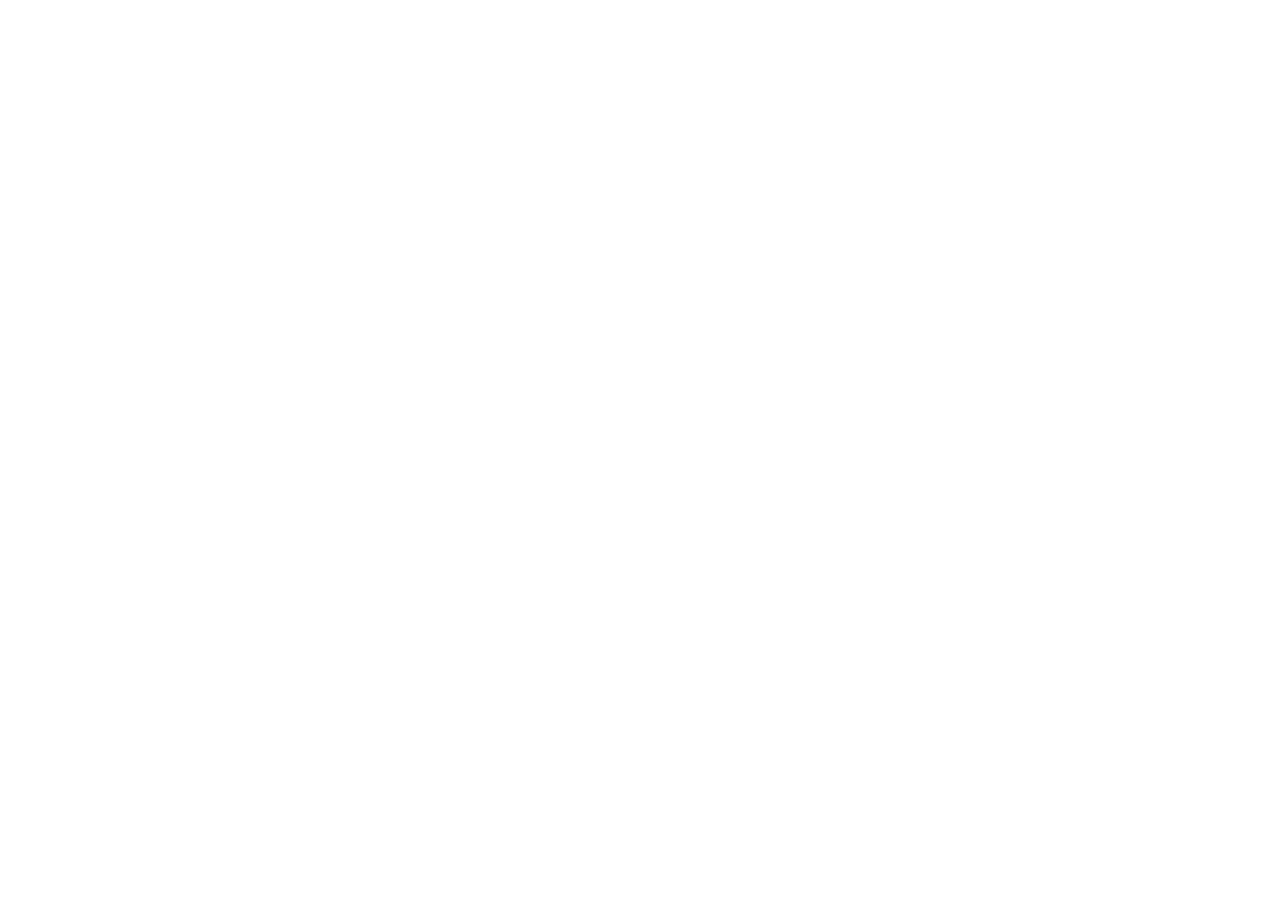
==== index.html @ 56933d9c "Fifth website upload" ====
﻿<!DOCTYPE html>
<meta charset="utf-8">
<style>

text {
  font: 10px sans-serif;
  text-anchor: middle;
}

</style>
<svg width="960" height="880"></svg>
<script src="https://d3js.org/d3.v4.min.js"></script>
<script>

var svg = d3.select("svg"),
    width = +svg.attr("width");

var format = d3.format(",d");

var color = d3.scaleOrdinal(d3.schemeCategory20b);

var pack = d3.pack()
    .size([width, width])
    .padding(1.5);

d3.csv("Groups.csv", function(d) {
  d.value = +d.value;
  if (d.value) return d;
}, function(error, classes) {
  if (error) throw error;

  var root = d3.hierarchy({children: classes})
      .sum(function(d) { return d.value; })
      .each(function(d) {
        if (id = d.data.id) {
          var id, i = id.lastIndexOf(".");
          d.id = id;
          d.package = id.slice(0, i);
          d.class = id.slice(i + 1);
        }
      });

  var node = svg.selectAll(".node")
    .data(pack(root).leaves())
    .enter().append("g")
      .attr("class", "node")
      .attr("transform", function(d) { return "translate(" + d.x + "," + d.y + ")"; });

  node.append("circle")
      .attr("id", function(d) { return d.id; })
      .attr("r", function(d) { return d.r; })
      .style("fill", function(d) { return color(d.package); });

  node.append("clipPath")
      .attr("id", function(d) { return "clip-" + d.id; })
    .append("use")
      .attr("xlink:href", function(d) { return "#" + d.id; });

  node.append("text")
      .attr("clip-path", function(d) { return "url(#clip-" + d.id + ")"; })
    .selectAll("tspan")
    .data(function(d) { return d.class.split(/(?=[A-Z][^A-Z])/g); })
    .enter().append("tspan")
      .attr("x", 0)
      .attr("y", function(d, i, nodes) { return 13 + (i - nodes.length / 2 - 0.5) * 10; })
      .text(function(d) { return d; });

  node.append("title")
      .text(function(d) { return d.id + "\n" + format(d.value); });
});

</script>
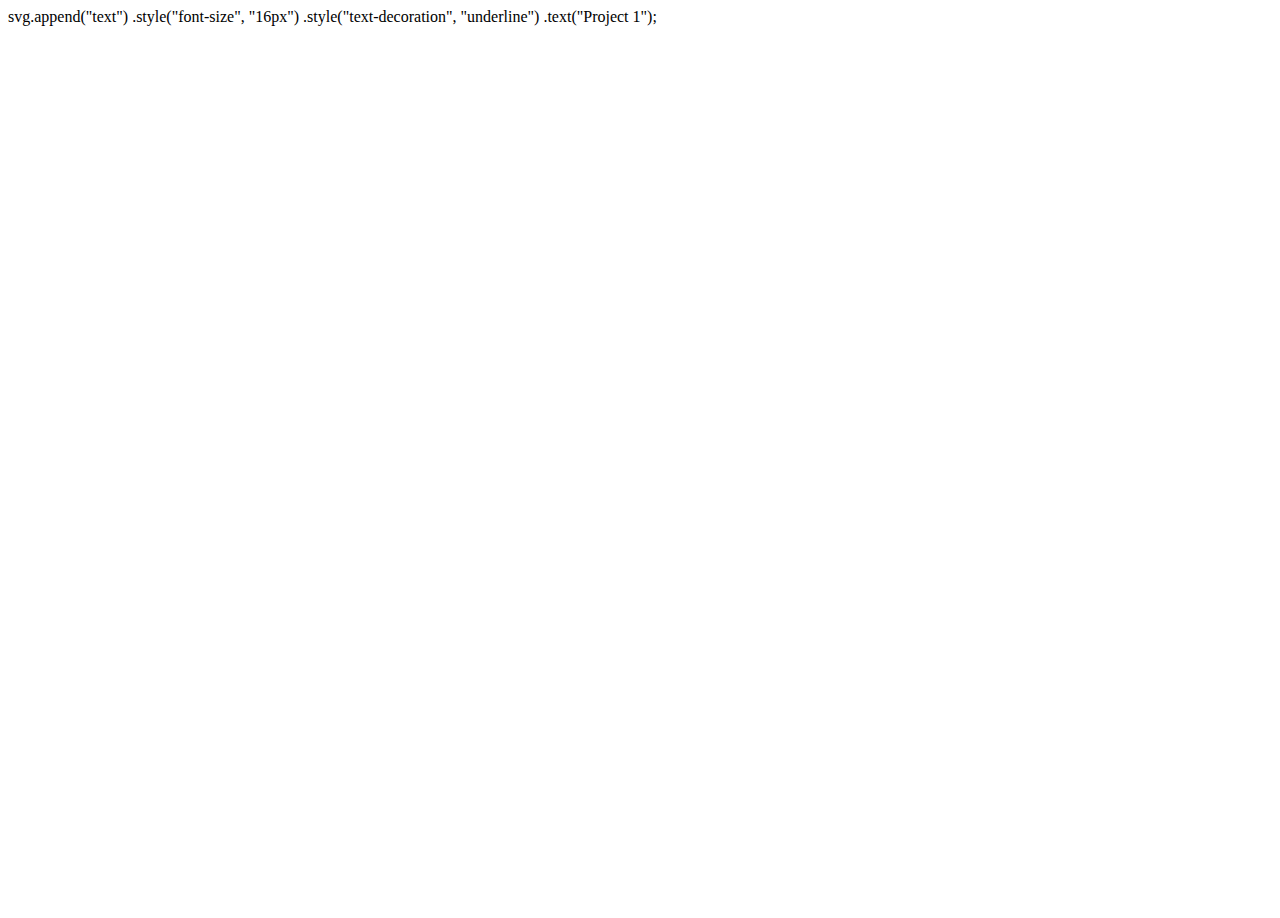
==== commit 6a4898e8: "Seventh website upload" ====
--- a/index.html
+++ b/index.html
@@ -1,5 +1,10 @@
 ﻿<!DOCTYPE html>
 <meta charset="utf-8">
+svg.append("text") 
+        .style("font-size", "16px") 
+        .style("text-decoration", "underline")  
+        .text("Project 1");
+
 <style>
 
 text {
@@ -17,7 +22,7 @@
 
 var format = d3.format(",d");
 
-var color = d3.scaleOrdinal(d3.schemeCategory20b);
+var color = d3.scaleOrdinal(d3.schemeCategory20);
 
 var pack = d3.pack()
     .size([width, width])
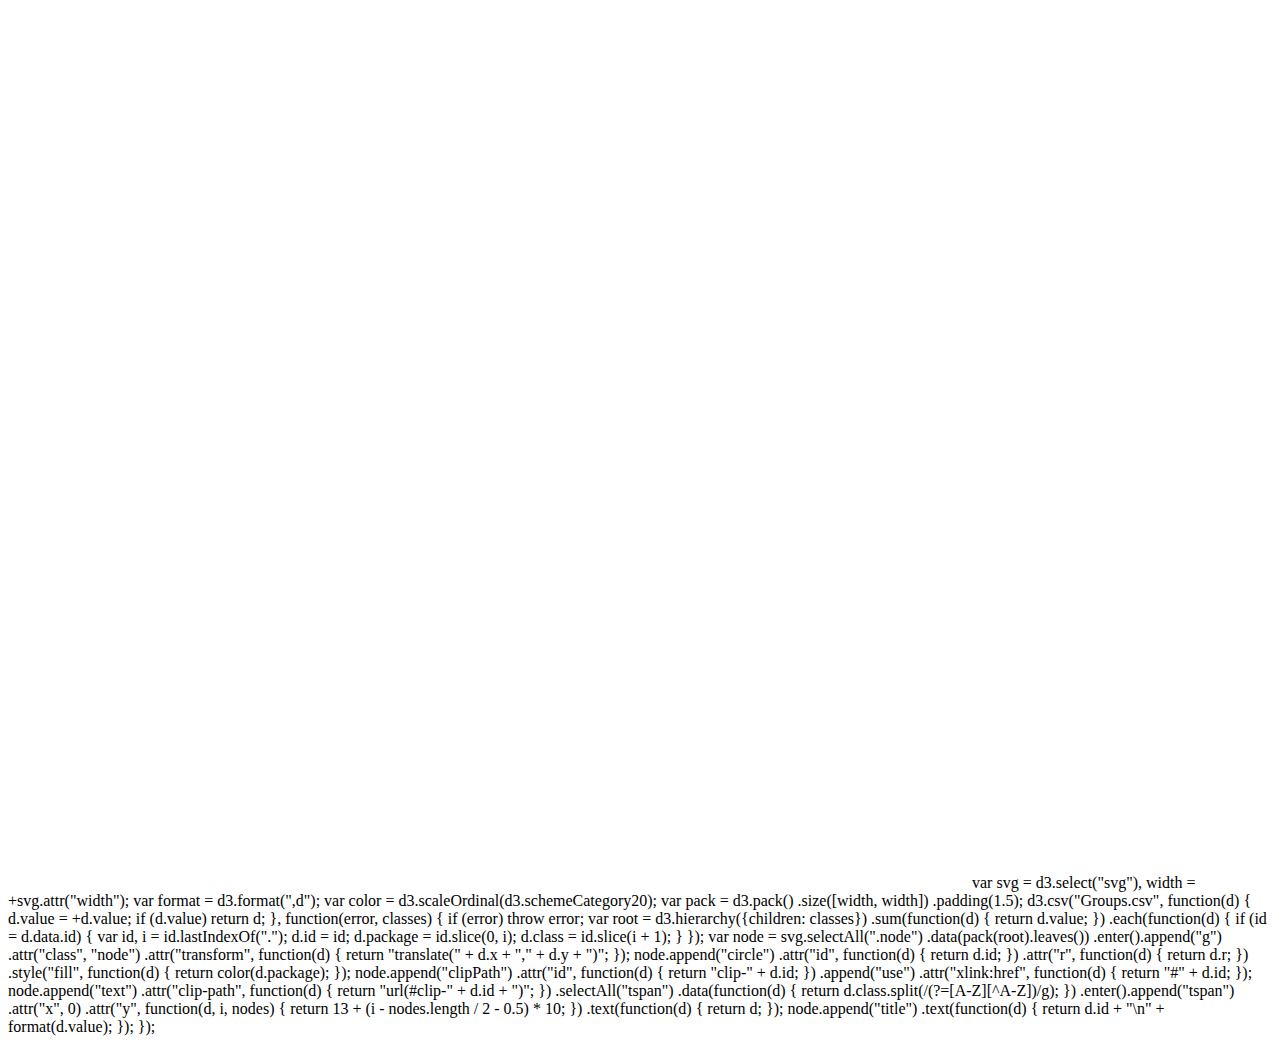
==== commit f1b2680f: "Eight website upload" ====
--- a/index.html
+++ b/index.html
@@ -1,12 +1,7 @@
 ﻿<!DOCTYPE html>
 <meta charset="utf-8">
-svg.append("text") 
-        .style("font-size", "16px") 
-        .style("text-decoration", "underline")  
-        .text("Project 1");
 
 <style>
-
 text {
   font: 10px sans-serif;
   text-anchor: middle;
@@ -15,6 +10,10 @@
 </style>
 <svg width="960" height="880"></svg>
 <script src="https://d3js.org/d3.v4.min.js"></script>
+<svg.append("text") 
+        .style("font-size", "16px") 
+        .style("text-decoration", "underline")  
+        .text("Project 1");
 <script>
 
 var svg = d3.select("svg"),
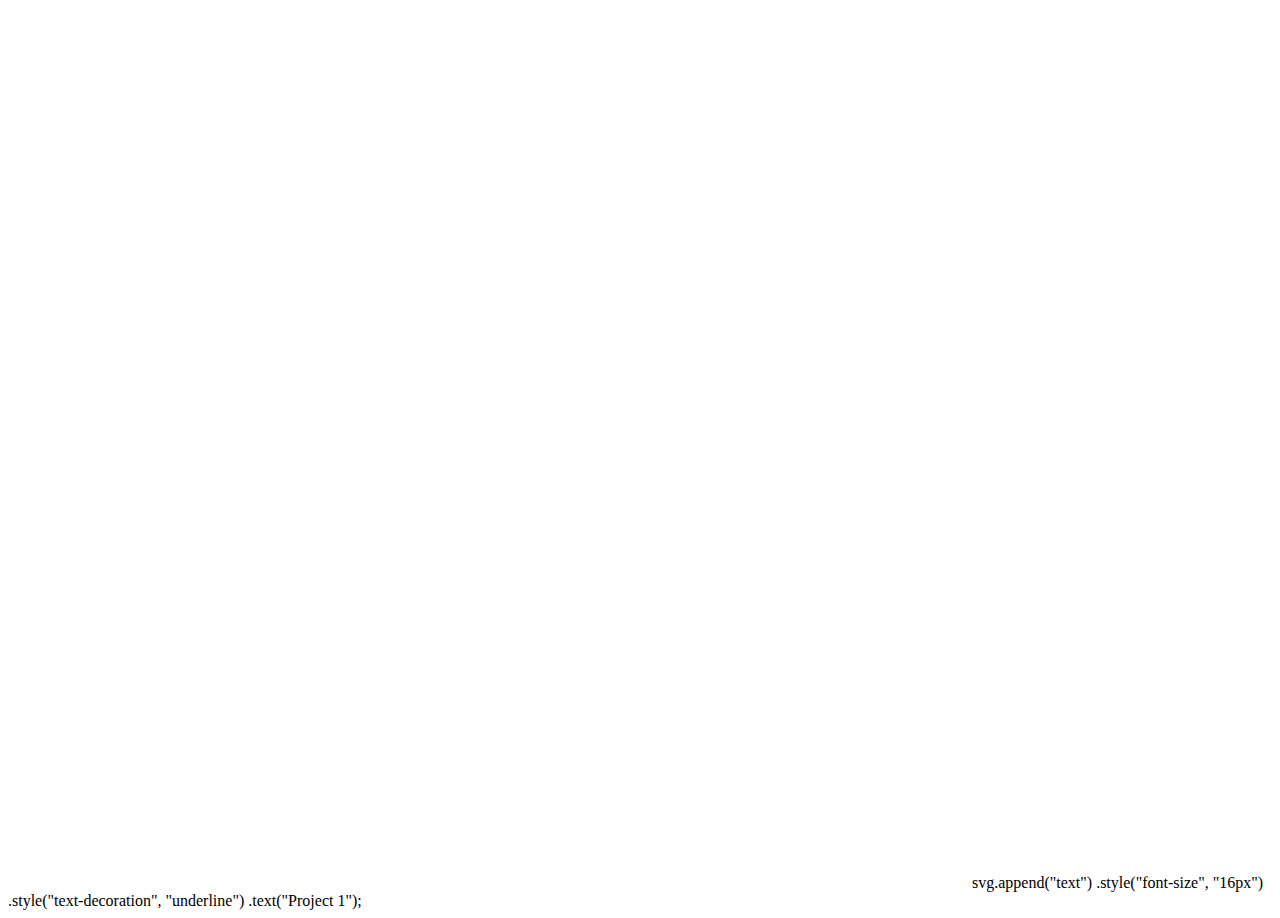
==== commit e9189119: "Nine website upload" ====
--- a/index.html
+++ b/index.html
@@ -10,7 +10,7 @@
 </style>
 <svg width="960" height="880"></svg>
 <script src="https://d3js.org/d3.v4.min.js"></script>
-<svg.append("text") 
+svg.append("text") 
         .style("font-size", "16px") 
         .style("text-decoration", "underline")  
         .text("Project 1");
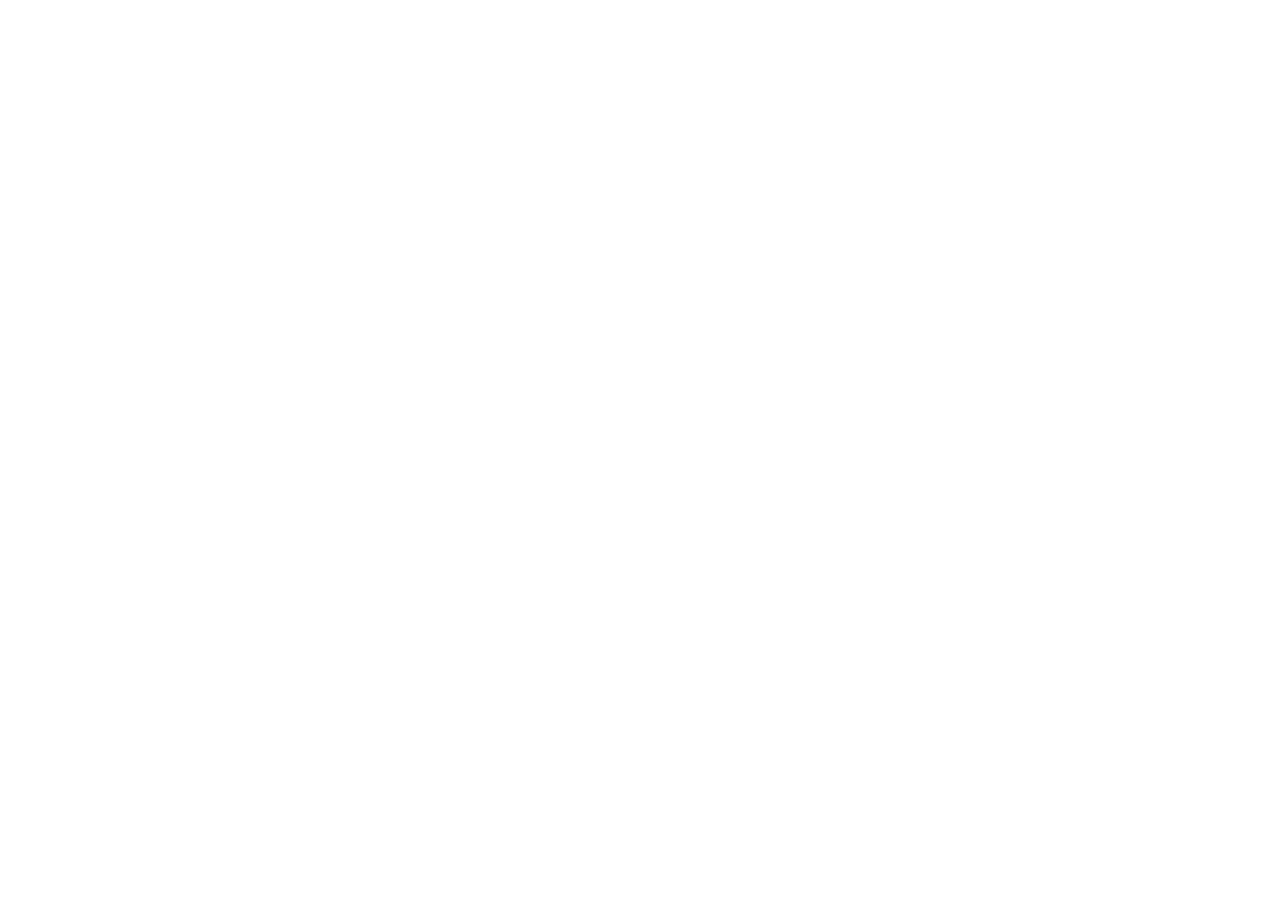
==== commit b494065a: "Ten website upload" ====
--- a/index.html
+++ b/index.html
@@ -10,10 +10,7 @@
 </style>
 <svg width="960" height="880"></svg>
 <script src="https://d3js.org/d3.v4.min.js"></script>
-svg.append("text") 
-        .style("font-size", "16px") 
-        .style("text-decoration", "underline")  
-        .text("Project 1");
+
 <script>
 
 var svg = d3.select("svg"),
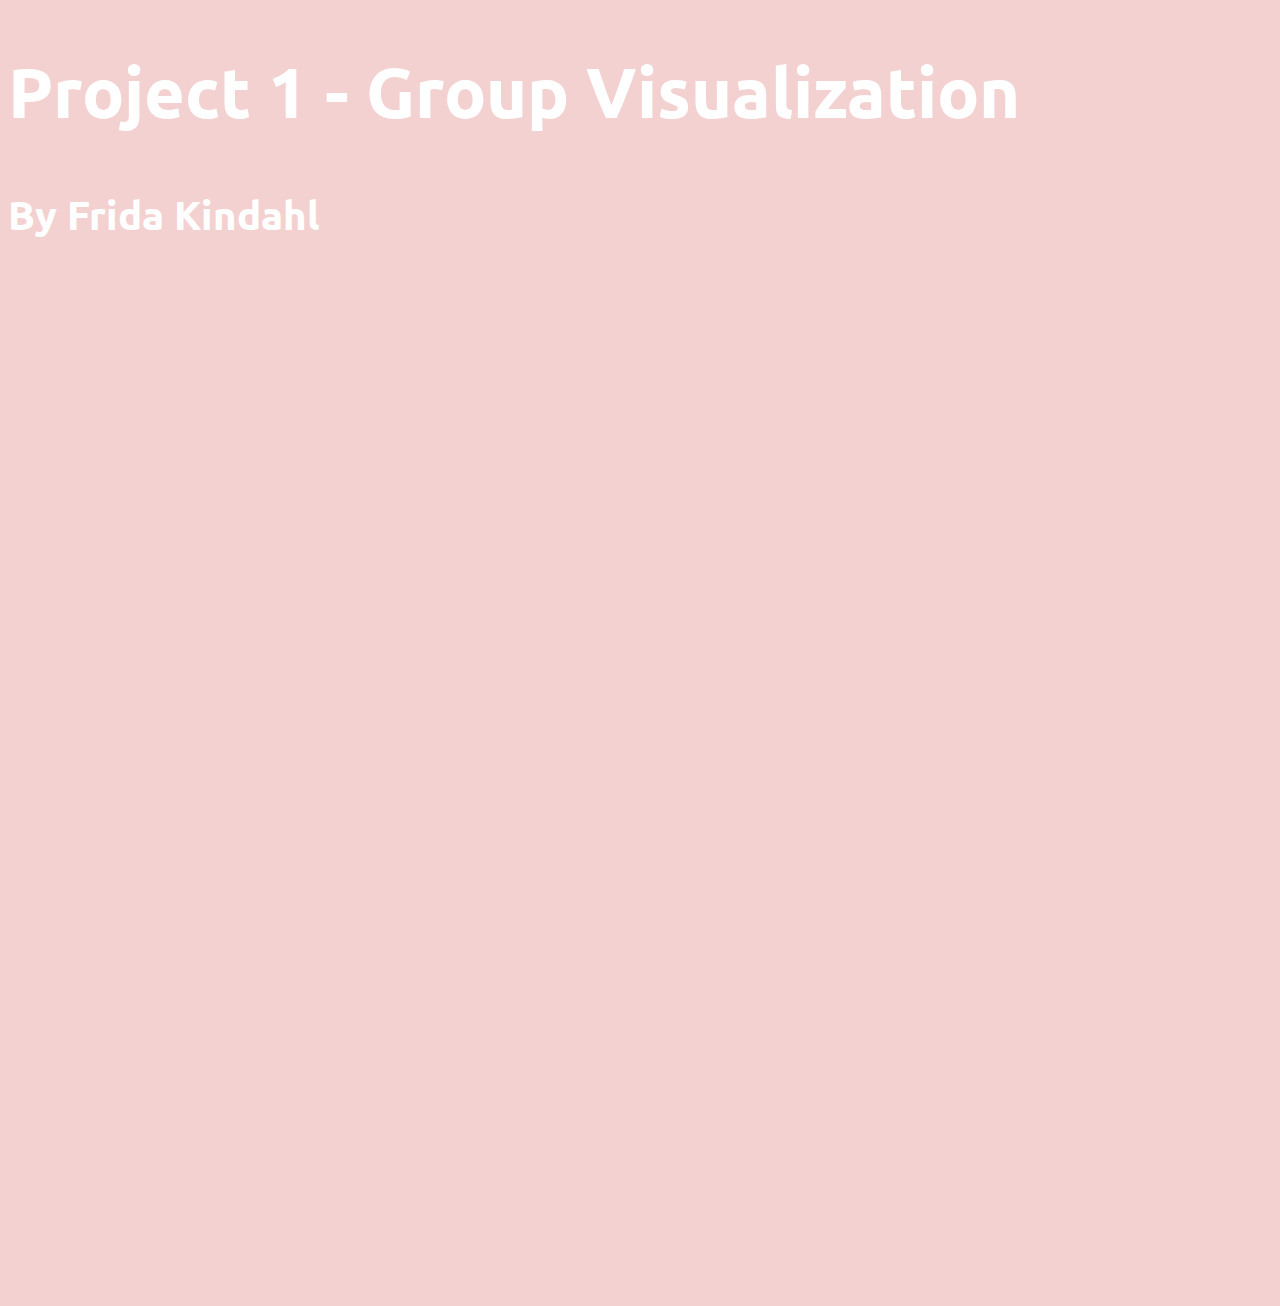
==== commit 6a05b9ab: "website upload" ====
--- a/index.html
+++ b/index.html
@@ -1,21 +1,53 @@
 ﻿<!DOCTYPE html>
 <meta charset="utf-8">
+<link href="https://fonts.googleapis.com/css?family=Ubuntu" rel="stylesheet"> 
+<style>
 
-<style>
+.node {
+	stroke: #fff;
+	stroke-width: 1px
+}
+
+h1 {
+	font-family: 'Ubuntu', sans-serif;
+	// text-align: center;
+	color: #fff;
+	font-size: 70px;
+}
+
+h4 {
+	font-family: 'Ubuntu', sans-serif;
+	// text-align: center;
+	color: #fff;
+	font-size: 40px;
+}
+
+body {
+	background-color: #f4d1d1;
+}
+
 text {
-  font: 10px sans-serif;
+  font-family: 'Ubuntu', sans-serif;
+  font-size: 12px;
+  fill:#fff;
   text-anchor: middle;
 }
 
 </style>
-<svg width="960" height="880"></svg>
+<body>
+
+<h1>Project 1 - Group Visualization</h1>
+<h4>By Frida Kindahl</h4>
+
+<svg width="1000" height="1000"></svg>
+
 <script src="https://d3js.org/d3.v4.min.js"></script>
 
 <script>
 
 var svg = d3.select("svg"),
-    width = +svg.attr("width");
-
+	width = +svg.attr("width");
+	
 var format = d3.format(",d");
 
 var color = d3.scaleOrdinal(d3.schemeCategory20);
